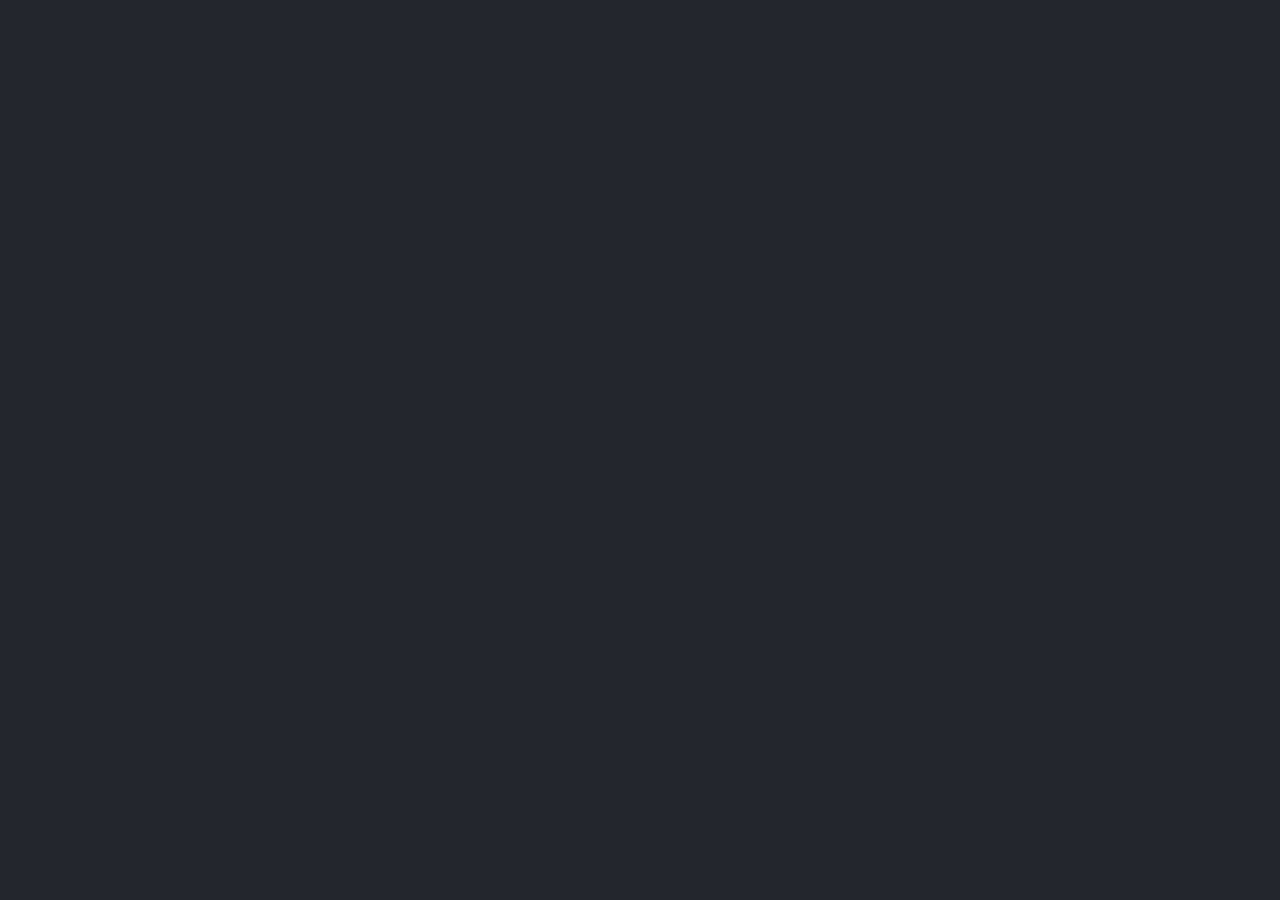
==== index.html @ 50a69192 "Initial commit" ====
<!DOCTYPE html>
<html lang="en">

<head>
  <meta charset="UTF-8">
  <meta http-equiv="X-UA-Compatible" content="IE=edge">
  <meta name="viewport" content="width=device-width, initial-scale=1.0">
  <title>Snow Effect</title>
  <link rel="preconnect" href="https://fonts.googleapis.com">
  <link rel="preconnect" href="https://fonts.gstatic.com" crossorigin>
  <link href="https://fonts.googleapis.com/css2?family=Fira+Code:wght@400;500;700&display=swap" rel="stylesheet">
  <link rel="stylesheet" href="styles.css">
  <script src="fallingStars.js" defer></script>
</head>

<body>
  <div id="stars">
  </div>
</body>

</html>
---- styles.css ----
:root {
  --link-color: #f37a29;
}

@keyframes fade-in {
  0% {
    opacity: 0;
  }

  100% {
    opacity: 1;
  }
}

body {
  font-family: 'Fira Code', monospace;
  margin: 0;
  background-color: #24262e;
  color: white;
  animation: fade-in 500ms;
}

@keyframes falling-star {
  0% {
    opacity: 1;
  }

  100% {
    opacity: 0;
    transform: translateY(800px);
  }
}

#stars {
  overflow: hidden;
  width: 100%;
  height: 100%;
}
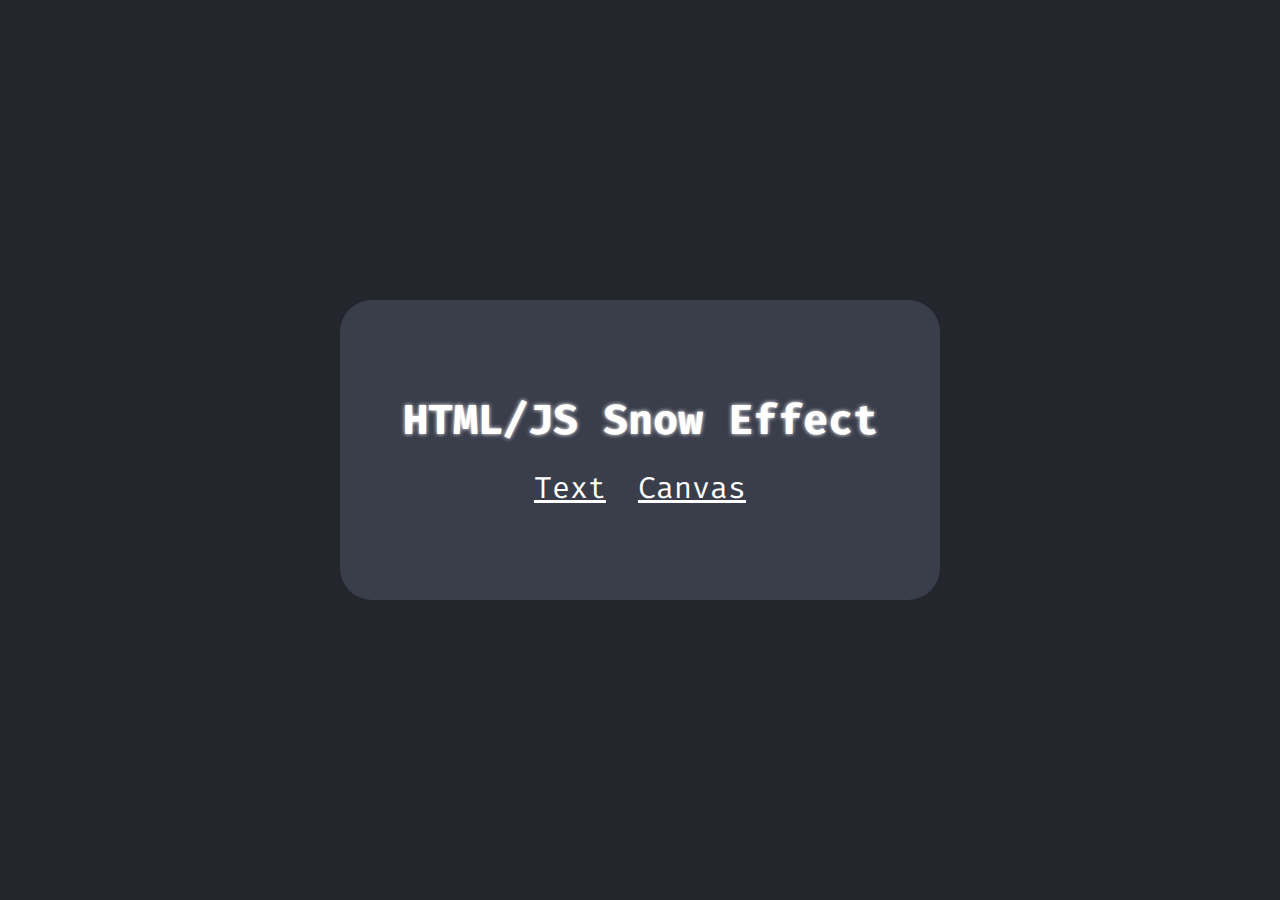
==== commit 971968d2: "fix links" ====
--- a/index.html
+++ b/index.html
@@ -9,13 +9,17 @@
   <link rel="preconnect" href="https://fonts.googleapis.com">
   <link rel="preconnect" href="https://fonts.gstatic.com" crossorigin>
   <link href="https://fonts.googleapis.com/css2?family=Fira+Code:wght@400;500;700&display=swap" rel="stylesheet">
-  <link rel="stylesheet" href="styles.css">
-  <script src="fallingStars.js" defer></script>
+  <link rel="stylesheet" href="home.css">
 </head>
 
 <body>
-  <div id="stars">
-  </div>
+  <main>
+    <h1>HTML/JS Snow Effect</h1>
+    <div id="links">
+      <a href="/snow-effect/text.html">Text</a>
+      <a href="/snow-effect/canvas.html">Canvas</a>
+    </div>
+  </main>
 </body>
 
-</html>+</html>
--- a/home.css
+++ b/home.css
@@ -0,0 +1,53 @@
+main {
+  background-color: #3a3e4b;
+  width: 600px;
+  height: 300px;
+  text-align: center;
+  position: absolute;
+  top: 50%;
+  left: 50%;
+  transform: translate(-50%, -50%);
+  border-radius: 32px;
+  display: flex;
+  flex-direction: column;
+  align-items: center;
+  justify-content: center;
+  row-gap: 20px;
+}
+
+body {
+  font-family: 'Fira Code', monospace;
+  background-color: #24262e;
+  color: white;
+  animation: fade-in 500ms;
+}
+
+h1 {
+  margin: 0;
+  font-size: 42px;
+  text-shadow: 0 0 4px white;
+}
+
+#links {
+  display: flex;
+  column-gap: 32px;
+}
+
+a {
+  color: white;
+  font-size: 30px;
+}
+
+a:visited {
+  color: white;
+}
+
+a:hover {
+  text-shadow: 0 0 4px white;
+}
+
+@media screen and (max-width: 600px) {
+  main {
+    width: 95%;
+  }
+}
